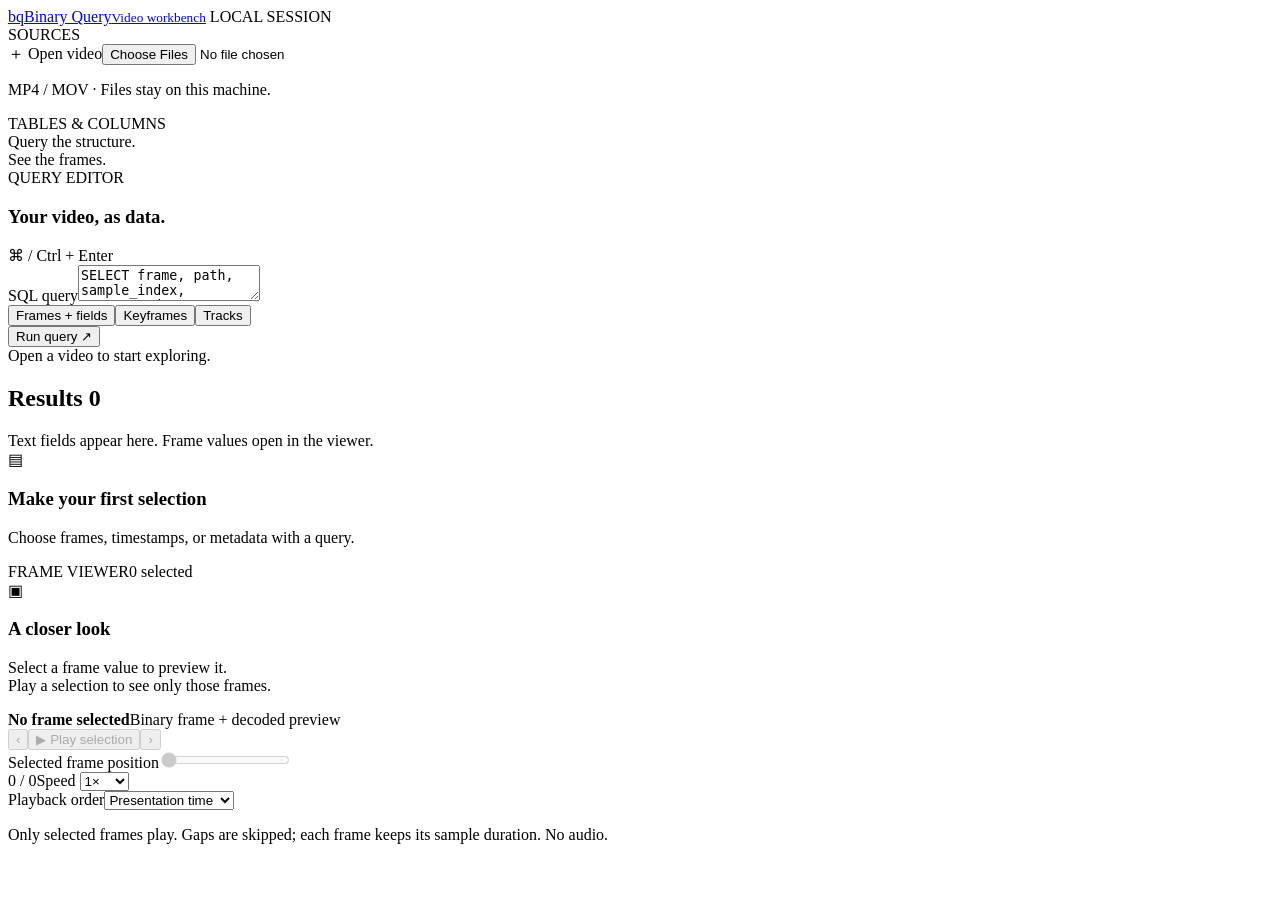
==== app/static/index.html @ a63028ad "Add local video query workbench with binary frame previews and playback" ====
<!doctype html>
<html lang="en">
<head><meta charset="utf-8"><meta name="viewport" content="width=device-width,initial-scale=1"><title>Binary Query — Video workbench</title><link rel="stylesheet" href="/style.css"><script defer src="/app.js"></script></head>
<body>
<header><a class="brand" href="/"><span class="mark">bq</span><span>Binary Query<small>Video workbench</small></span></a><span class="local"><span class="dot"></span> LOCAL SESSION</span></header>
<main>
<aside class="sidebar">
 <div class="eyebrow">SOURCES</div><label class="upload" for="upload">＋ Open video<input id="upload" type="file" accept=".mp4,.mov,video/mp4,video/quicktime" multiple></label>
 <p class="muted compact">MP4 / MOV · Files stay on this machine.</p><div id="sources" class="sources"></div>
 <div class="eyebrow schema-title">TABLES &amp; COLUMNS</div><div id="schema"></div>
 <div class="sidebar-foot">Query the structure.<br>See the frames.</div>
</aside>
<section class="workspace">
 <section class="editor-panel"><div class="section-head"><div><span class="eyebrow">QUERY EDITOR</span><h1>Your video, as data.</h1></div><span class="shortcut">⌘ / Ctrl + Enter</span></div>
 <label class="sr-only" for="sql">SQL query</label><textarea id="sql" spellcheck="false">SELECT frame, path, sample_index, pts_seconds
FROM frames
LIMIT 48</textarea>
 <div class="query-footer"><div class="examples"><button data-example="mixed">Frames + fields</button><button data-example="keyframes">Keyframes</button><button data-example="tracks">Tracks</button></div><button id="run" class="primary">Run query <span>↗</span></button></div>
 </section>
 <div id="message" role="status" aria-live="polite" class="message">Open a video to start exploring.</div>
 <section class="result-panel"><div class="result-head"><h2>Results <span id="row-count" class="count">0</span></h2><span id="result-note" class="muted">Text fields appear here. Frame values open in the viewer.</span></div>
 <div class="table-scroll"><table id="results"><thead></thead><tbody></tbody></table><div id="empty" class="empty"><span class="empty-icon">▤</span><h3>Make your first selection</h3><p>Choose frames, timestamps, or metadata with a query.</p></div></div>
 </section>
</section>
<section class="viewer" aria-label="Frame viewer">
 <div class="viewer-head"><span class="eyebrow">FRAME VIEWER</span><span id="selection-count" class="count">0 selected</span></div>
 <div class="screen"><img id="preview" alt="Selected video frame" hidden><div id="preview-empty"><span class="film-icon">▣</span><h3>A closer look</h3><p>Select a frame value to preview it.<br>Play a selection to see only those frames.</p></div><span id="frame-badge" hidden></span></div>
 <div class="viewer-meta"><strong id="frame-title">No frame selected</strong><span id="frame-detail" class="muted">Binary frame + decoded preview</span></div>
 <div class="transport"><button id="previous" aria-label="Previous selected frame" disabled>‹</button><button id="play" class="primary" disabled>▶ Play selection</button><button id="next" aria-label="Next selected frame" disabled>›</button></div>
 <label class="sr-only" for="scrub">Selected frame position</label><input id="scrub" type="range" min="0" max="0" value="0" disabled><div class="playback-info"><span id="position">0 / 0</span><label>Speed <select id="speed"><option value="0.5">0.5×</option><option value="1" selected>1×</option><option value="2">2×</option></select></label></div>
 <label class="order-label">Playback order<select id="order"><option value="presentation">Presentation time</option><option value="result">Query result order</option></select></label>
 <p class="muted compact">Only selected frames play. Gaps are skipped; each frame keeps its sample duration. No audio.</p>
 <a id="download" class="download" hidden>↓ Download binary frame</a>
 <div id="decoder-note" class="decoder-note" hidden>Previews need FFmpeg and FFprobe installed on this machine. Binary downloads and text queries are available.</div>
</section>
</main>
</body></html>
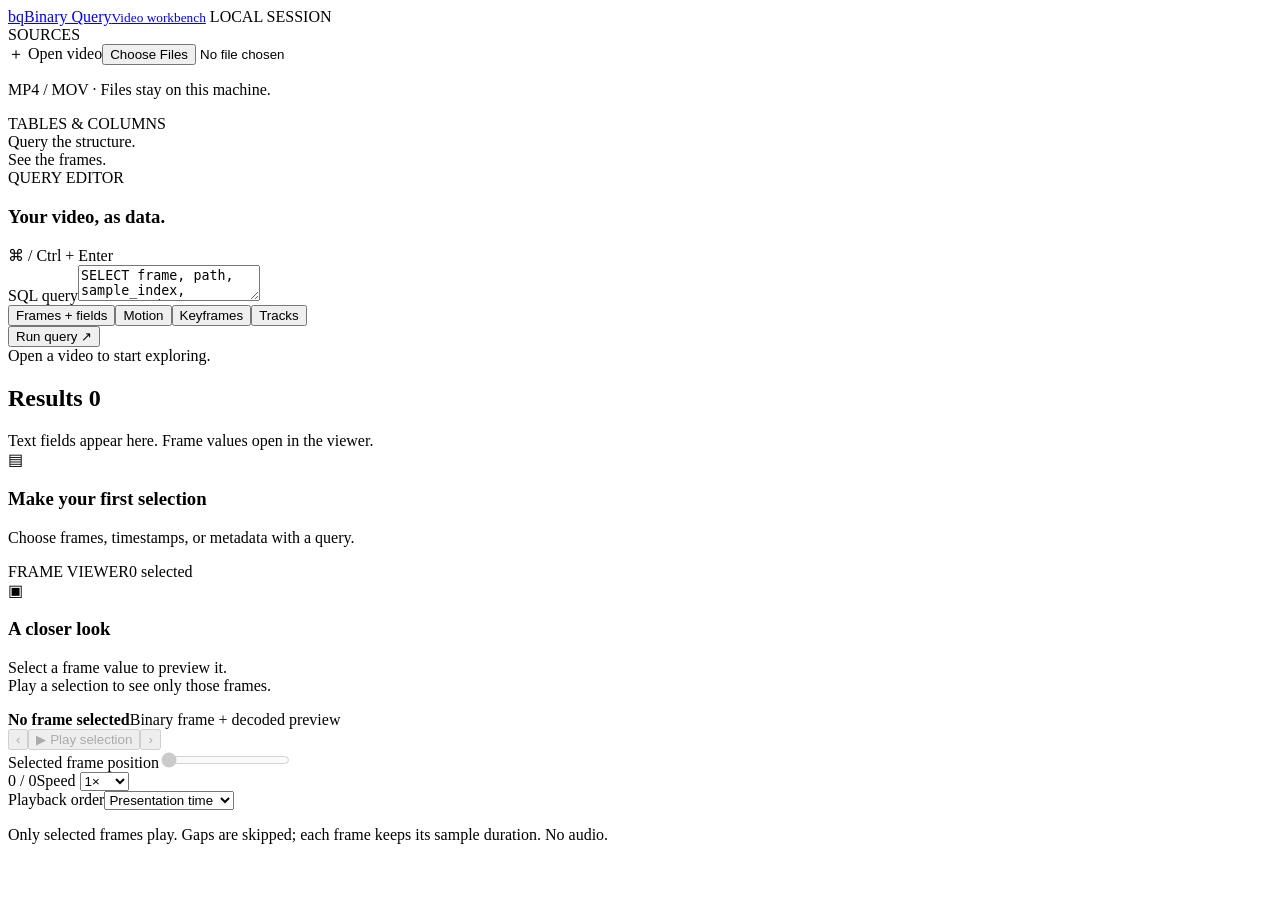
==== commit c679938c: "Add SQL frame functions and LAG windows with scalable decoding" ====
--- a/app/static/index.html
+++ b/app/static/index.html
@@ -15,7 +15,7 @@
  <label class="sr-only" for="sql">SQL query</label><textarea id="sql" spellcheck="false">SELECT frame, path, sample_index, pts_seconds
 FROM frames
 LIMIT 48</textarea>
- <div class="query-footer"><div class="examples"><button data-example="mixed">Frames + fields</button><button data-example="keyframes">Keyframes</button><button data-example="tracks">Tracks</button></div><button id="run" class="primary">Run query <span>↗</span></button></div>
+ <div class="query-footer"><div class="examples"><button data-example="mixed">Frames + fields</button><button data-example="motion">Motion</button><button data-example="keyframes">Keyframes</button><button data-example="tracks">Tracks</button></div><button id="run" class="primary">Run query <span>↗</span></button></div>
  </section>
  <div id="message" role="status" aria-live="polite" class="message">Open a video to start exploring.</div>
  <section class="result-panel"><div class="result-head"><h2>Results <span id="row-count" class="count">0</span></h2><span id="result-note" class="muted">Text fields appear here. Frame values open in the viewer.</span></div>
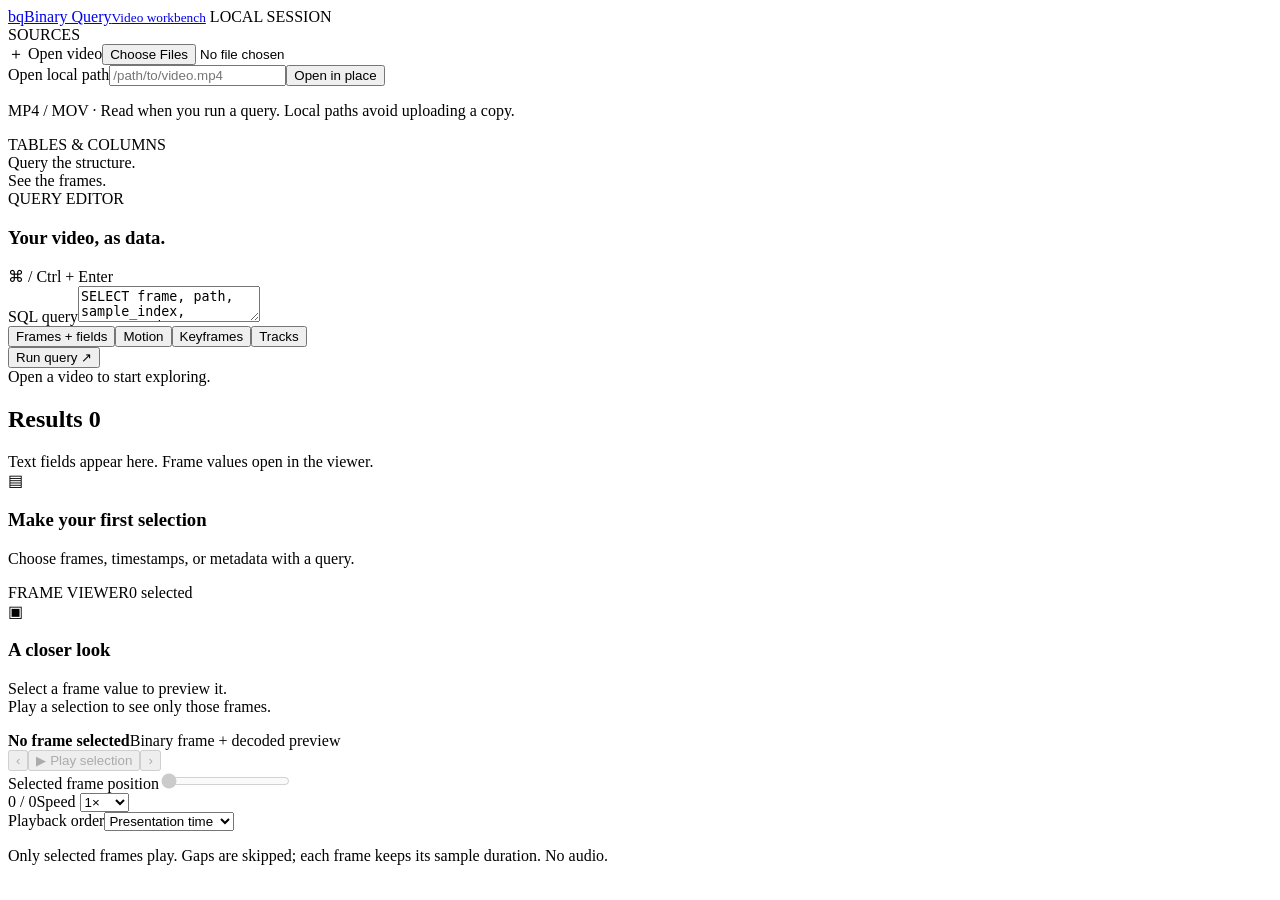
==== commit 923f3967: "Defer video indexing to queries and scan frame metadata lazily" ====
--- a/app/static/index.html
+++ b/app/static/index.html
@@ -6,7 +6,8 @@
 <main>
 <aside class="sidebar">
  <div class="eyebrow">SOURCES</div><label class="upload" for="upload">＋ Open video<input id="upload" type="file" accept=".mp4,.mov,video/mp4,video/quicktime" multiple></label>
- <p class="muted compact">MP4 / MOV · Files stay on this machine.</p><div id="sources" class="sources"></div>
+ <form id="local-source" class="local-source"><label for="local-path">Open local path</label><input id="local-path" type="text" placeholder="/path/to/video.mp4" required><button id="open-path" type="submit">Open in place</button></form>
+ <p class="muted compact">MP4 / MOV · Read when you run a query. Local paths avoid uploading a copy.</p><div id="sources" class="sources"></div>
  <div class="eyebrow schema-title">TABLES &amp; COLUMNS</div><div id="schema"></div>
  <div class="sidebar-foot">Query the structure.<br>See the frames.</div>
 </aside>
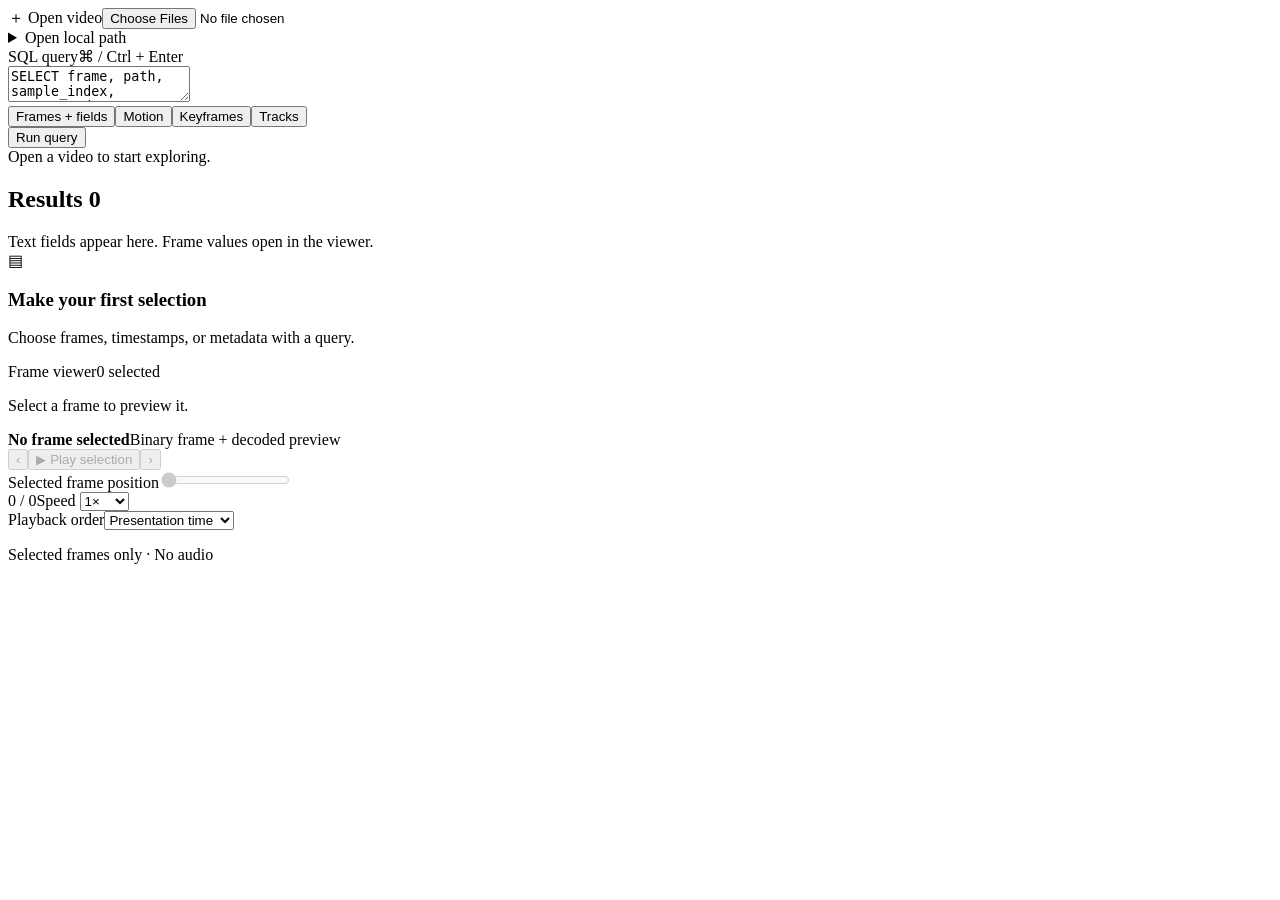
==== commit d4179c95: "Simplify workbench UI by removing header and sidebar" ====
--- a/app/static/index.html
+++ b/app/static/index.html
@@ -2,21 +2,20 @@
 <html lang="en">
 <head><meta charset="utf-8"><meta name="viewport" content="width=device-width,initial-scale=1"><title>Binary Query — Video workbench</title><link rel="stylesheet" href="/style.css"><script defer src="/app.js"></script></head>
 <body>
-<header><a class="brand" href="/"><span class="mark">bq</span><span>Binary Query<small>Video workbench</small></span></a><span class="local"><span class="dot"></span> LOCAL SESSION</span></header>
 <main>
-<aside class="sidebar">
- <div class="eyebrow">SOURCES</div><label class="upload" for="upload">＋ Open video<input id="upload" type="file" accept=".mp4,.mov,video/mp4,video/quicktime" multiple></label>
- <form id="local-source" class="local-source"><label for="local-path">Open local path</label><input id="local-path" type="text" placeholder="/path/to/video.mp4" required><button id="open-path" type="submit">Open in place</button></form>
- <p class="muted compact">MP4 / MOV · Read when you run a query. Local paths avoid uploading a copy.</p><div id="sources" class="sources"></div>
- <div class="eyebrow schema-title">TABLES &amp; COLUMNS</div><div id="schema"></div>
- <div class="sidebar-foot">Query the structure.<br>See the frames.</div>
-</aside>
-<section class="workspace">
- <section class="editor-panel"><div class="section-head"><div><span class="eyebrow">QUERY EDITOR</span><h1>Your video, as data.</h1></div><span class="shortcut">⌘ / Ctrl + Enter</span></div>
- <label class="sr-only" for="sql">SQL query</label><textarea id="sql" spellcheck="false">SELECT frame, path, sample_index, pts_seconds
+<section class="workspace" aria-label="Query workbench">
+ <div class="file-toolbar">
+  <label class="upload" for="upload">＋ Open video<input id="upload" type="file" accept=".mp4,.mov,video/mp4,video/quicktime" multiple></label>
+  <details id="path-picker" class="path-picker"><summary>Open local path</summary>
+   <form id="local-source" class="local-source"><label for="local-path">Video file path</label><input id="local-path" type="text" placeholder="/path/to/video.mp4" required><button id="open-path" type="submit">Open in place</button></form>
+  </details>
+  <div id="sources" class="sources" aria-label="Loaded videos"></div>
+ </div>
+ <section class="editor-panel"><div class="section-head"><label for="sql">SQL query</label><span class="shortcut">⌘ / Ctrl + Enter</span></div>
+ <textarea id="sql" spellcheck="false">SELECT frame, path, sample_index, pts_seconds
 FROM frames
 LIMIT 48</textarea>
- <div class="query-footer"><div class="examples"><button data-example="mixed">Frames + fields</button><button data-example="motion">Motion</button><button data-example="keyframes">Keyframes</button><button data-example="tracks">Tracks</button></div><button id="run" class="primary">Run query <span>↗</span></button></div>
+ <div class="query-footer"><div class="examples"><button data-example="mixed">Frames + fields</button><button data-example="motion">Motion</button><button data-example="keyframes">Keyframes</button><button data-example="tracks">Tracks</button></div><div class="query-actions"><button id="cancel-query" hidden>Cancel</button><button id="run" class="primary">Run query</button></div></div>
  </section>
  <div id="message" role="status" aria-live="polite" class="message">Open a video to start exploring.</div>
  <section class="result-panel"><div class="result-head"><h2>Results <span id="row-count" class="count">0</span></h2><span id="result-note" class="muted">Text fields appear here. Frame values open in the viewer.</span></div>
@@ -24,13 +23,13 @@
  </section>
 </section>
 <section class="viewer" aria-label="Frame viewer">
- <div class="viewer-head"><span class="eyebrow">FRAME VIEWER</span><span id="selection-count" class="count">0 selected</span></div>
- <div class="screen"><img id="preview" alt="Selected video frame" hidden><div id="preview-empty"><span class="film-icon">▣</span><h3>A closer look</h3><p>Select a frame value to preview it.<br>Play a selection to see only those frames.</p></div><span id="frame-badge" hidden></span></div>
+ <div class="viewer-head"><span>Frame viewer</span><span id="selection-count" class="count">0 selected</span></div>
+ <div class="screen"><img id="preview" alt="Selected video frame" hidden><div id="preview-empty"><p>Select a frame to preview it.</p></div><span id="frame-badge" hidden></span></div>
  <div class="viewer-meta"><strong id="frame-title">No frame selected</strong><span id="frame-detail" class="muted">Binary frame + decoded preview</span></div>
  <div class="transport"><button id="previous" aria-label="Previous selected frame" disabled>‹</button><button id="play" class="primary" disabled>▶ Play selection</button><button id="next" aria-label="Next selected frame" disabled>›</button></div>
  <label class="sr-only" for="scrub">Selected frame position</label><input id="scrub" type="range" min="0" max="0" value="0" disabled><div class="playback-info"><span id="position">0 / 0</span><label>Speed <select id="speed"><option value="0.5">0.5×</option><option value="1" selected>1×</option><option value="2">2×</option></select></label></div>
  <label class="order-label">Playback order<select id="order"><option value="presentation">Presentation time</option><option value="result">Query result order</option></select></label>
- <p class="muted compact">Only selected frames play. Gaps are skipped; each frame keeps its sample duration. No audio.</p>
+ <p class="muted compact">Selected frames only · No audio</p>
  <a id="download" class="download" hidden>↓ Download binary frame</a>
  <div id="decoder-note" class="decoder-note" hidden>Previews need FFmpeg and FFprobe installed on this machine. Binary downloads and text queries are available.</div>
 </section>
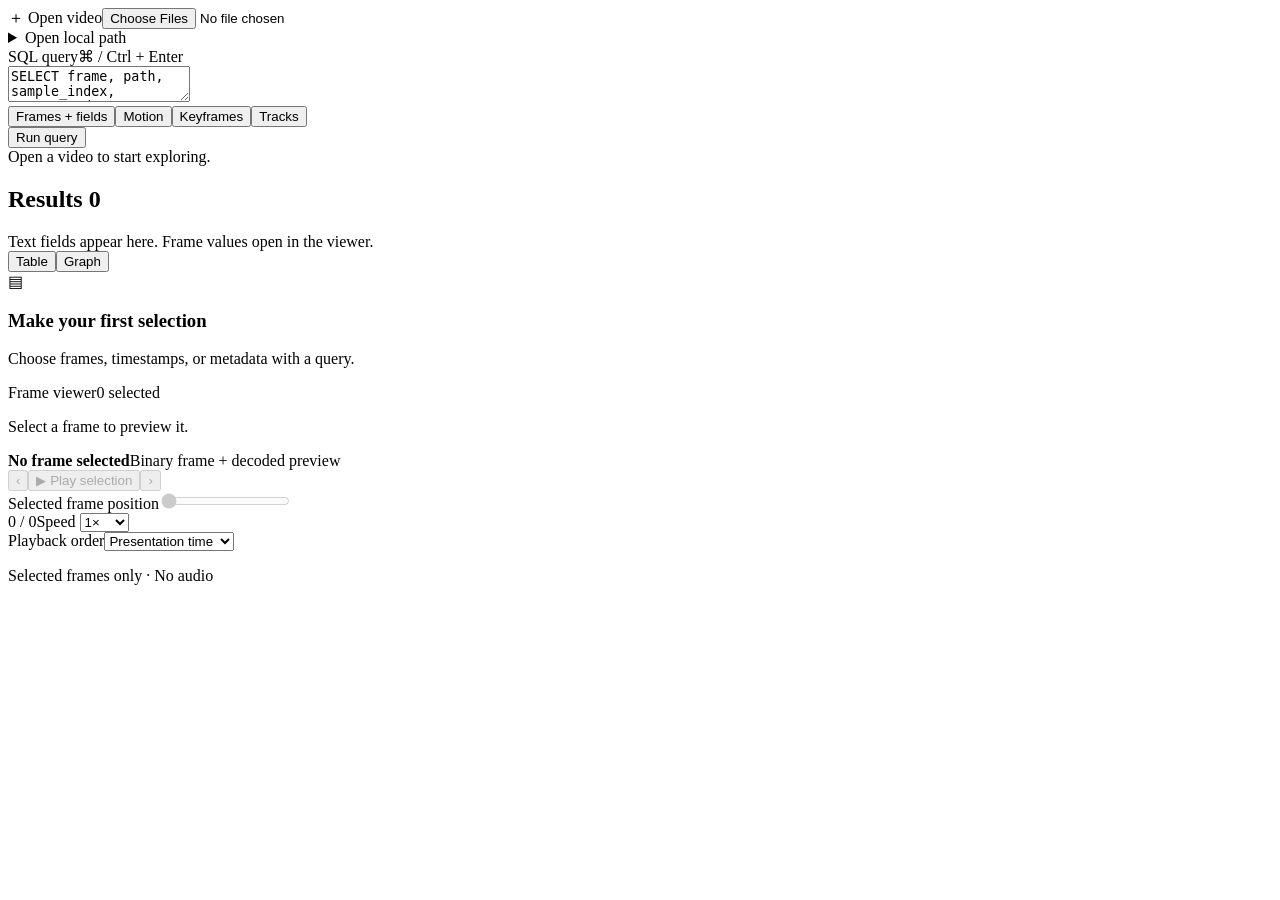
==== commit 947ef68b: "Add graph view for streaming query results" ====
--- a/app/static/index.html
+++ b/app/static/index.html
@@ -1,6 +1,6 @@
 <!doctype html>
 <html lang="en">
-<head><meta charset="utf-8"><meta name="viewport" content="width=device-width,initial-scale=1"><title>Binary Query — Video workbench</title><link rel="stylesheet" href="/style.css"><script defer src="/app.js"></script></head>
+<head><meta charset="utf-8"><meta name="viewport" content="width=device-width,initial-scale=1"><title>Binary Query — Video workbench</title><link rel="stylesheet" href="/style.css"><script defer src="/graph.js"></script><script defer src="/app.js"></script></head>
 <body>
 <main>
 <section class="workspace" aria-label="Query workbench">
@@ -18,8 +18,12 @@
  <div class="query-footer"><div class="examples"><button data-example="mixed">Frames + fields</button><button data-example="motion">Motion</button><button data-example="keyframes">Keyframes</button><button data-example="tracks">Tracks</button></div><div class="query-actions"><button id="cancel-query" hidden>Cancel</button><button id="run" class="primary">Run query</button></div></div>
  </section>
  <div id="message" role="status" aria-live="polite" class="message">Open a video to start exploring.</div>
- <section class="result-panel"><div class="result-head"><h2>Results <span id="row-count" class="count">0</span></h2><span id="result-note" class="muted">Text fields appear here. Frame values open in the viewer.</span></div>
- <div class="table-scroll"><table id="results"><thead></thead><tbody></tbody></table><div id="empty" class="empty"><span class="empty-icon">▤</span><h3>Make your first selection</h3><p>Choose frames, timestamps, or metadata with a query.</p></div></div>
+ <section class="result-panel"><div class="result-head"><h2>Results <span id="row-count" class="count">0</span></h2><div class="result-tools"><span id="result-note" class="muted">Text fields appear here. Frame values open in the viewer.</span><div class="view-toggle" role="group" aria-label="Result view"><button id="view-table" aria-pressed="true">Table</button><button id="view-graph" aria-pressed="false">Graph</button></div></div></div>
+ <div id="table-view" class="table-scroll"><table id="results"><thead></thead><tbody></tbody></table><div id="empty" class="empty"><span class="empty-icon">▤</span><h3>Make your first selection</h3><p>Choose frames, timestamps, or metadata with a query.</p></div></div>
+ <div id="graph-view" class="graph-view" hidden>
+  <div class="graph-controls"><label>X <select id="graph-x" aria-label="Graph X axis"></select></label><label>Y <select id="graph-y" aria-label="Graph Y axis"></select></label><span id="graph-note" class="muted"></span></div>
+  <div id="graph-plot" class="graph-plot"></div>
+ </div>
  </section>
 </section>
 <section class="viewer" aria-label="Frame viewer">
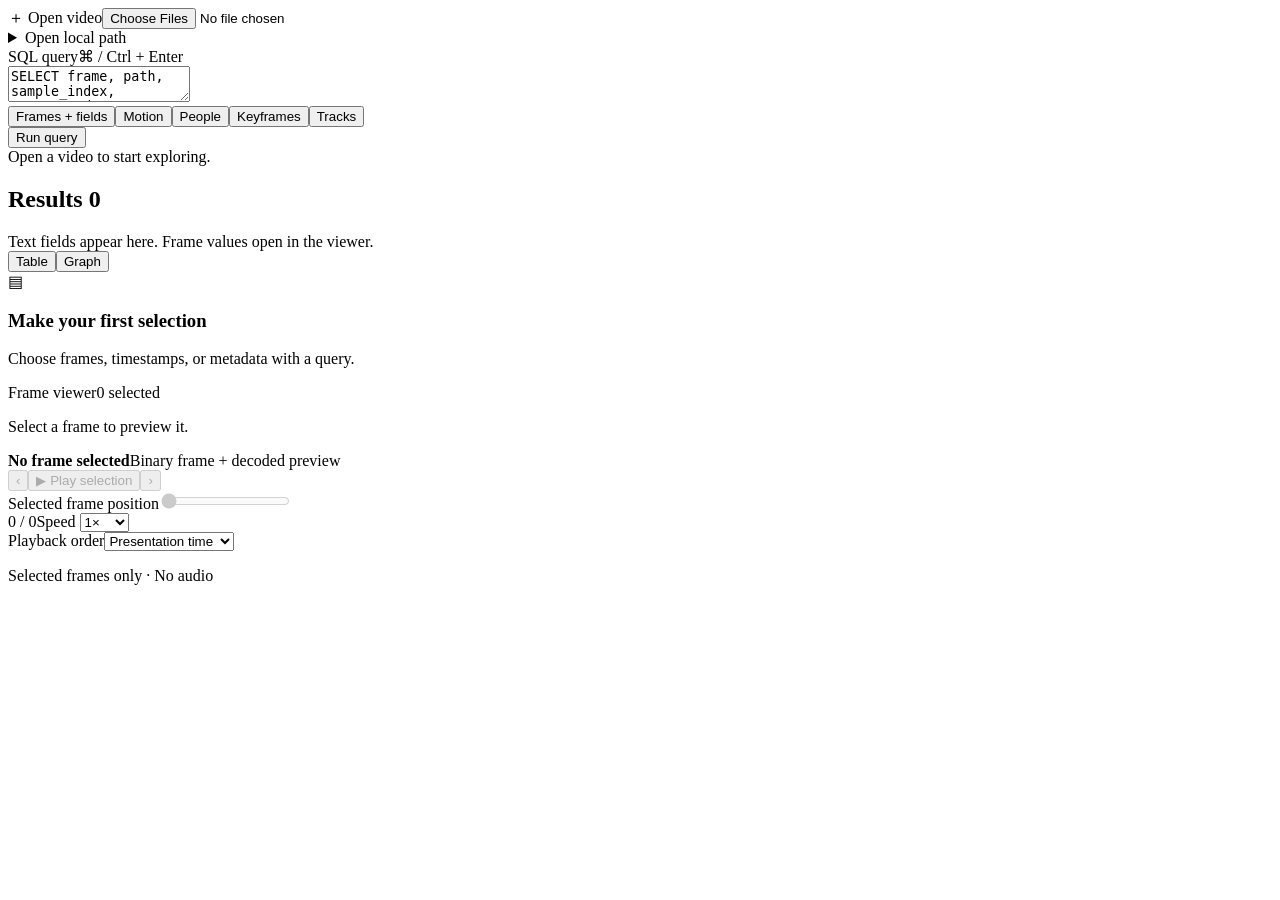
==== commit 7d999d4f: "Add automatic local object detection and stream filtered frame queries" ====
--- a/app/static/index.html
+++ b/app/static/index.html
@@ -15,7 +15,7 @@
  <textarea id="sql" spellcheck="false">SELECT frame, path, sample_index, pts_seconds
 FROM frames
 LIMIT 48</textarea>
- <div class="query-footer"><div class="examples"><button data-example="mixed">Frames + fields</button><button data-example="motion">Motion</button><button data-example="keyframes">Keyframes</button><button data-example="tracks">Tracks</button></div><div class="query-actions"><button id="cancel-query" hidden>Cancel</button><button id="run" class="primary">Run query</button></div></div>
+ <div class="query-footer"><div class="examples"><button data-example="mixed">Frames + fields</button><button data-example="motion">Motion</button><button data-example="people">People</button><button data-example="keyframes">Keyframes</button><button data-example="tracks">Tracks</button></div><div class="query-actions"><button id="cancel-query" hidden>Cancel</button><button id="run" class="primary">Run query</button></div></div>
  </section>
  <div id="message" role="status" aria-live="polite" class="message">Open a video to start exploring.</div>
  <section class="result-panel"><div class="result-head"><h2>Results <span id="row-count" class="count">0</span></h2><div class="result-tools"><span id="result-note" class="muted">Text fields appear here. Frame values open in the viewer.</span><div class="view-toggle" role="group" aria-label="Result view"><button id="view-table" aria-pressed="true">Table</button><button id="view-graph" aria-pressed="false">Graph</button></div></div></div>
